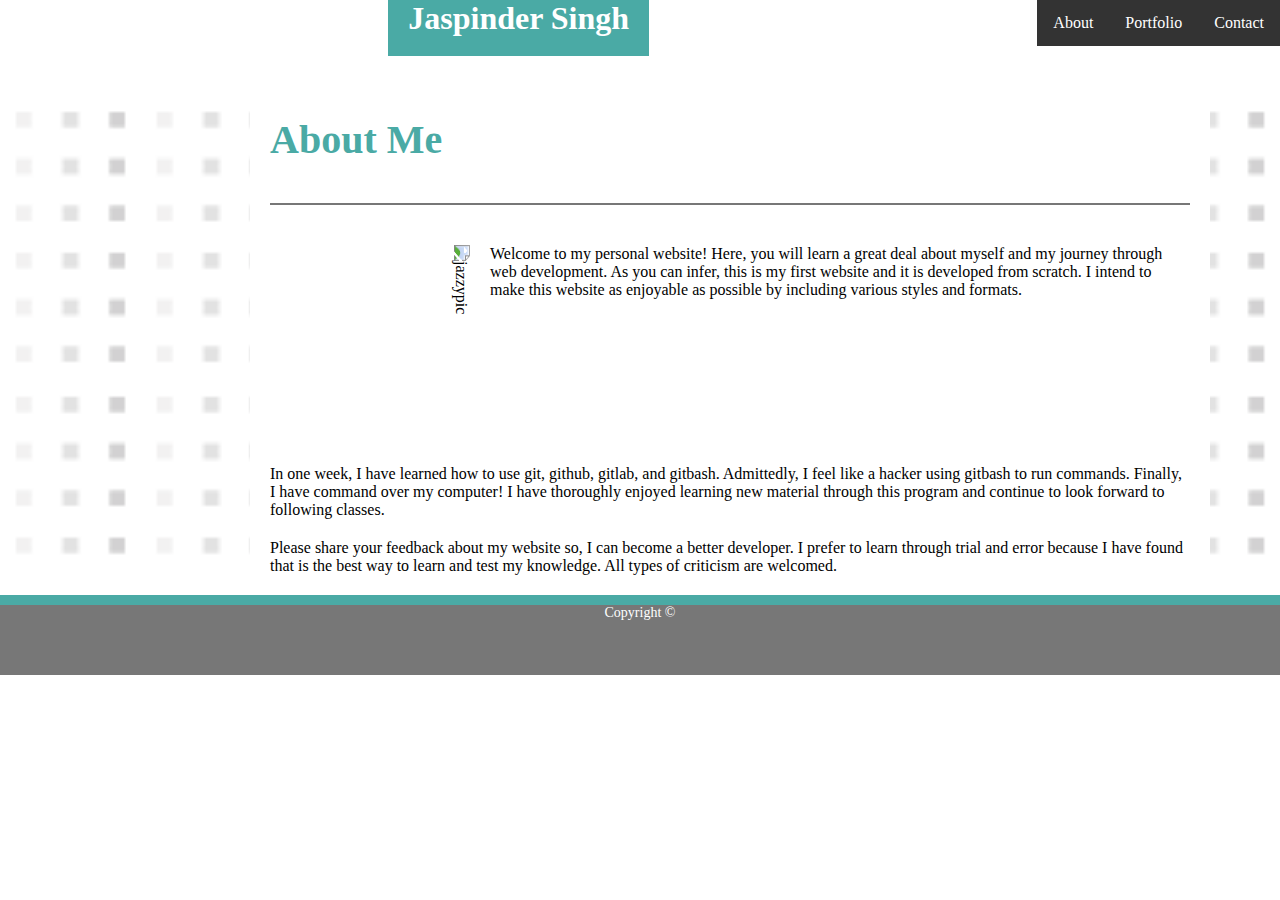
==== index.html @ aafb31bb "copied the files as instructed in the hw assignment and updated the style css file per the changes d" ====
<!doctype html>
<html>

    <head>
        <meta charset="utf-8" />
        <title>My Portfolio</title>
        <link rel="stylesheet" type="text/css" href="assets/css/style.css">

    </head>

        <body>

           
            <header>
                <h1>
                    Jaspinder Singh
                </h1>
                <div class="nav">
                    <ul>
                    <li><a href="index.html">About</a></li>
                    <li><a href="portfolio.html">Portfolio</a></li>
                    <li><a href="contact.html">Contact</a></li>
                    </ul>
                </div>
            </header>

            
            <div class="background_img">

               
                <section class="main_content">

                    <div class="about_me">
                    About Me
                    </div>

                    <div class="hline1">

                    </div>

                    <img src="assets/images/jazzy1.jpg" alt="jazzypic" id="my_pic" > 

                    <p class="p1">
                        Welcome to my personal website! Here, you will learn a great deal about myself and my journey
                        through web development. As you can infer, this is my first website and it is developed from
                        scratch. I intend to make this website as enjoyable as possible by including various styles 
                        and formats.
                    </p>

                    <p class="p2">
                        In one week, I have learned how to use git, github, gitlab, and gitbash. Admittedly, I feel 
                        like a hacker using gitbash to run commands. Finally, I have command over my computer!
                        I have thoroughly enjoyed learning new material through this program and continue to look
                        forward to following classes.
                    </p>

                    <p class="p3">
                        Please share your feedback about my website so, I can become a better developer.  I prefer to learn 
                        through trial and error because I have found that is the best way to learn and test my knowledge.
                        All types of criticism are welcomed.
                    </p>


                </section>

            </div>

            <div class="footer">
                    Copyright ©
                </div>

        </body>   

</html>
---- assets/css/style.css ----
/* styling the about page */

body{
    margin: 0 auto;
}

header{
    font-family: 'Georgia', 'Times New Roman', Times, serif;
    background: white;
    color: #4aaaa5;
    width: 100%;
    display: inline-block;
    text-align: center;
}

h1{
    margin: 0;
    display: inline;
    color: white;
    background-color: #4aaaa5;
    margin: auto;
    text-align: center;
    padding: 20px;
}

.nav{
    /* display: inline-block; */
    float: right;
}

ul{
    list-style-type: none;
    margin: 0px;
    padding: 0px;
    overflow: hidden;
    background: #333;   
}

li{
    float: left;
}

li a {
    display: block;
    color: white;
    text-align: right;
    padding: 14px 16px;
    text-decoration: none;
}

li a:hover {
    background-color: #4aaaa5;
}

.background_img{
    background-image: url("../images/tiny-squares.png");
    background-size: cover;
}

.main_content{
    background-color: white;
    width: 960px;
    margin-left: 250px;
    margin-top: 50px;
}

#my_pic{
    transform: rotate(90deg);
}

.about_me {
    color: #4aaaa5;
    padding: 20px;
    font-weight: bolder;
    font-size: 40px;
    
}

.hline1 {
    width: auto;
    height: 2px;
    background-color: #777777;
    margin: 20px;
}

#my_pic{
    width: 200px;
    height: 200px;
    margin: 20px;
    float: left;
}

p {
    font-size: 16px;
    margin: 20px;
}

.p1 {
    padding: 20px;
}

.p2 {
    clear: both;  
}

.footer {
    clear: both;
    width: auto;
    height: 70px;
    background-color: #777777;
    text-align: center;
    font-size: 14px;
    color: white;
    border-top: #4aaaa5 solid 10px;
}
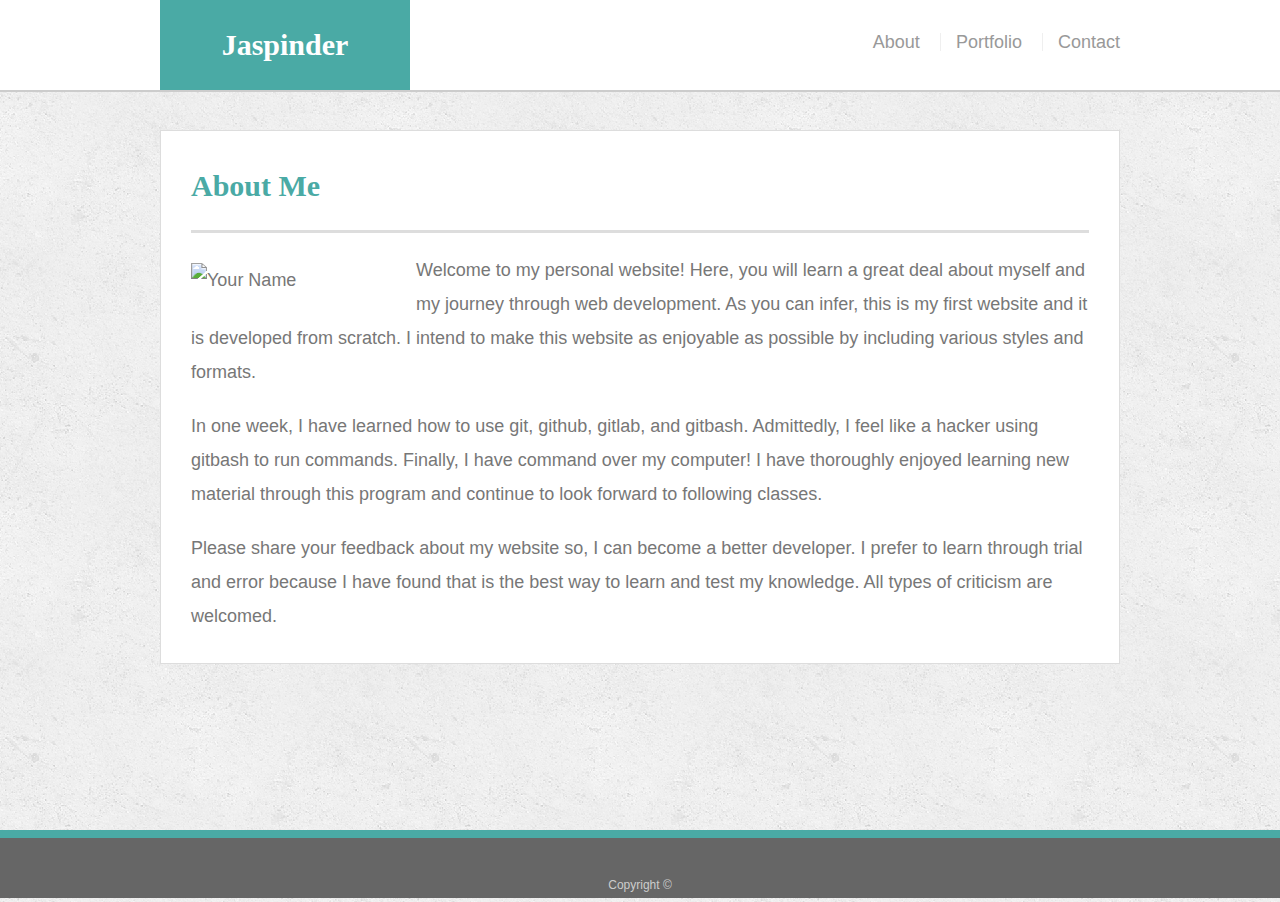
==== commit 2a9563f2: "updated media queries" ====
--- a/index.html
+++ b/index.html
@@ -1,74 +1,48 @@
 <!doctype html>
-<html>
+<html lang="en-us">
 
-    <head>
-        <meta charset="utf-8" />
-        <title>My Portfolio</title>
-        <link rel="stylesheet" type="text/css" href="assets/css/style.css">
+<head>
+  <meta charset="UTF-8">
+  <meta name="viewport" content="width=device-width, initial-scale=1.0">
+  <title>About | Your Name</title>
+  <link rel="stylesheet" type="text/css" href="assets/css/reset.css">
+  <link rel="stylesheet" type="text/css" href="assets/css/style.css">
+</head>
 
-    </head>
+<body>
 
-        <body>
+  <header id="masthead">
+    <div class="container">
+      <a href="index.html" id="logo">Jaspinder </a>
+      <nav>
+        <a href="index.html">About</a>
+        <a href="portfolio.html">Portfolio</a>
+        <a href="contact.html">Contact</a>
+      </nav>
+    </div>
+  </header>
 
-           
-            <header>
-                <h1>
-                    Jaspinder Singh
-                </h1>
-                <div class="nav">
-                    <ul>
-                    <li><a href="index.html">About</a></li>
-                    <li><a href="portfolio.html">Portfolio</a></li>
-                    <li><a href="contact.html">Contact</a></li>
-                    </ul>
-                </div>
-            </header>
+  <div id="main-container" class="container">
+    <section class="main-section">
+      <h1>About Me</h1>
 
-            
-            <div class="background_img">
+      <img src="assets/images/jazzy1.jpg" class="auth-image" alt="Your Name">
 
-               
-                <section class="main_content">
+      <p>Welcome to my personal website! Here, you will learn a great deal about myself and my journey through web development. As you can infer, this is my first website and it is developed from scratch. I intend to make this website as enjoyable as possible by including various styles and formats.</p>
 
-                    <div class="about_me">
-                    About Me
-                    </div>
+      <p>In one week, I have learned how to use git, github, gitlab, and gitbash. Admittedly, I feel like a hacker using gitbash to run commands. Finally, I have command over my computer! I have thoroughly enjoyed learning new material through this program and continue to look forward to following classes.</p>
 
-                    <div class="hline1">
+      <p>Please share your feedback about my website so, I can become a better developer. I prefer to learn through trial and error because I have found that is the best way to learn and test my knowledge. All types of criticism are welcomed.</p>
 
-                    </div>
+    </section>
 
-                    <img src="assets/images/jazzy1.jpg" alt="jazzypic" id="my_pic" > 
+  </div>
 
-                    <p class="p1">
-                        Welcome to my personal website! Here, you will learn a great deal about myself and my journey
-                        through web development. As you can infer, this is my first website and it is developed from
-                        scratch. I intend to make this website as enjoyable as possible by including various styles 
-                        and formats.
-                    </p>
+  <footer>
+    <div class="container">
+      Copyright &copy; 
+    </div>
+  </footer>
+</body>
 
-                    <p class="p2">
-                        In one week, I have learned how to use git, github, gitlab, and gitbash. Admittedly, I feel 
-                        like a hacker using gitbash to run commands. Finally, I have command over my computer!
-                        I have thoroughly enjoyed learning new material through this program and continue to look
-                        forward to following classes.
-                    </p>
-
-                    <p class="p3">
-                        Please share your feedback about my website so, I can become a better developer.  I prefer to learn 
-                        through trial and error because I have found that is the best way to learn and test my knowledge.
-                        All types of criticism are welcomed.
-                    </p>
-
-
-                </section>
-
-            </div>
-
-            <div class="footer">
-                    Copyright ©
-                </div>
-
-        </body>   
-
-</html>  +</html>
--- a/assets/css/style.css
+++ b/assets/css/style.css
@@ -1,116 +1,245 @@
-/* styling the about page */
-
-body{
-    margin: 0 auto;
-}
-
-header{
-    font-family: 'Georgia', 'Times New Roman', Times, serif;
-    background: white;
-    color: #4aaaa5;
+body {
+  font-family: Arial, "Helvetica Neue", Helvetica, sans-serif;
+  font-size: 18px;
+  line-height: 34px;
+  color: #777777;
+  background: url("../images/concrete_seamless.png");
+}
+
+* {
+  box-sizing: border-box;
+}
+
+/* general */
+
+.container {
+  width: 100%;
+  max-width: 960px;
+  margin: 0 auto;
+  clear: both;
+}
+
+h1,
+h2,
+h3,
+p {
+  margin-bottom: 20px;
+}
+
+p:last-child {
+  margin-bottom: 0;
+}
+
+h1,
+h2,
+h3 {
+  font-family: Georgia, Times, "Times New Roman", serif;
+  font-weight: 700;
+  color: #4aaaa5;
+}
+
+h1 {
+  padding-bottom: 20px;
+  font-size: 30px;
+  line-height: 49px;
+  border-bottom: 3px solid #dddddd;
+}
+
+h2,
+h3 {
+  font-size: 22px;
+}
+
+/* header */
+
+#masthead {
+  position: fixed;
+  z-index: 99;
+  width: 100%;
+  margin: 0 0 30px;
+  overflow: auto;
+  color: #ffffff;
+  background: #ffffff;
+  border-bottom: 2px solid #cccccc;
+}
+
+#logo {
+  float: left;
+  width: 250px;
+  height: 90px;
+  font-family: Georgia, Times, "Times New Roman", serif;
+  font-size: 30px;
+  font-weight: 700;
+  line-height: 90px;
+  color: #ffffff;
+  text-align: center;
+  text-decoration: none;
+  background: #4aaaa5;
+}
+
+nav {
+  float: right;
+  margin-top: 25px;
+}
+
+nav a {
+  display: inline-block;
+  padding-left: 15px;
+  margin-left: 15px;
+  line-height: 18px;
+  color: #999;
+  text-decoration: none;
+  border-left: 1px solid #efefef;
+}
+
+nav a:first-child {
+  border-left: 0 none;
+}
+
+/* footer */
+
+footer {
+  padding: 30px 0;
+  clear: both;
+  font-size: 12px;
+  color: #ffffff;
+  color: #cccccc;
+  text-align: center;
+  background: #666666;
+  border-top: 8px solid #4aaaa5;
+  height: 50px;
+}
+
+h3, h2 {
+  padding-bottom: 20px;
+  margin-bottom: 15px;
+  line-height: 22px;
+  border-bottom: 2px solid #eeeeee;
+}
+
+/* main */
+
+#main-container {
+  padding-top: 130px;
+  min-height: calc(100vh - 70px);
+}
+
+.main-section {
+  float: left;
+  width: 100%;
+  max-width: 960px;
+  padding: 30px;
+  margin: 0 0 40px;
+  background: #ffffff;
+  border: 1px solid #dddddd;
+}
+
+/* portfolio page */
+
+.work {
+  position: relative;
+  float: left;
+  width: 274px;
+  margin: 20px 0 25px;
+  overflow: auto;
+}
+
+.work:nth-child(even) {
+  margin-right: 40px;
+}
+
+.work img {
+  width: 100%;
+  border: 0 none;
+  opacity: 0.8;
+}
+
+.work h3 {
+  position: absolute;
+  bottom: 20px;
+  width: 100%;
+  padding: 15px;
+  margin-bottom: 0;
+  font-weight: 300;
+  line-height: 30px;
+  color: #ffffff;
+  text-align: center;
+  background: #4aaaa5;
+  border-bottom: 0;
+}
+
+.auth-image {
+  float: left;
+  width: 200px;
+  height: auto;
+  margin-top: 10px;
+  margin-right: 25px;
+}
+
+/* contact page */
+
+#contact-form ul {
+  margin-bottom: 20px;
+}
+
+#contact-form li {
+  margin-bottom: 10px;
+}
+
+label,
+input[type=text],
+input[type=email],
+textarea {
+  display: block;
+  width: 100%;
+}
+
+input[type=text],
+input[type=email],
+textarea {
+  height: 35px;
+  padding: 0 10px;
+  font-size: 14px;
+  border: 1px solid #dddddd;
+}
+
+textarea {
+  height: 200px;
+}
+
+input[type=submit] {
+  padding: 10px 30px;
+  font-size: 18px;
+  color: #ffffff;
+  cursor: pointer;
+  background: #4aaaa5;
+  border: 0 none;
+}
+
+@media only screen and (max-width: 980px) {
+  #masthead{
+    background-color: burlywood;
+  }
+  
+  .main-section {
+    background-color: lightsalmon;
+  }
+
+  .container{
     width: 100%;
-    display: inline-block;
-    text-align: center;
-}
-
-h1{
-    margin: 0;
-    display: inline;
-    color: white;
-    background-color: #4aaaa5;
-    margin: auto;
-    text-align: center;
-    padding: 20px;
-}
-
-.nav{
-    /* display: inline-block; */
-    float: right;
-}
-
-ul{
-    list-style-type: none;
-    margin: 0px;
-    padding: 0px;
-    overflow: hidden;
-    background: #333;   
-}
-
-li{
-    float: left;
-}
-
-li a {
-    display: block;
-    color: white;
-    text-align: right;
-    padding: 14px 16px;
-    text-decoration: none;
-}
-
-li a:hover {
-    background-color: #4aaaa5;
-}
-
-.background_img{
-    background-image: url("../images/tiny-squares.png");
-    background-size: cover;
-}
-
-.main_content{
-    background-color: white;
-    width: 960px;
-    margin-left: 250px;
-    margin-top: 50px;
-}
-
-#my_pic{
-    transform: rotate(90deg);
-}
-
-.about_me {
-    color: #4aaaa5;
-    padding: 20px;
-    font-weight: bolder;
-    font-size: 40px;
-    
-}
-
-.hline1 {
-    width: auto;
-    height: 2px;
-    background-color: #777777;
-    margin: 20px;
-}
-
-#my_pic{
-    width: 200px;
-    height: 200px;
-    margin: 20px;
-    float: left;
-}
-
-p {
-    font-size: 16px;
-    margin: 20px;
-}
-
-.p1 {
-    padding: 20px;
-}
-
-.p2 {
-    clear: both;  
-}
-
-.footer {
-    clear: both;
-    width: auto;
-    height: 70px;
-    background-color: #777777;
-    text-align: center;
-    font-size: 14px;
-    color: white;
-    border-top: #4aaaa5 solid 10px;
-}
-
+  }
+}
+
+@media only screen and (max-width: 768px) {
+  .main-section {
+    background-color: blue;
+  }
+
+}
+
+@media only screen and (max-width: 640px) {
+  .main-section {
+    background-color: green;
+    color: black;
+  }
+}